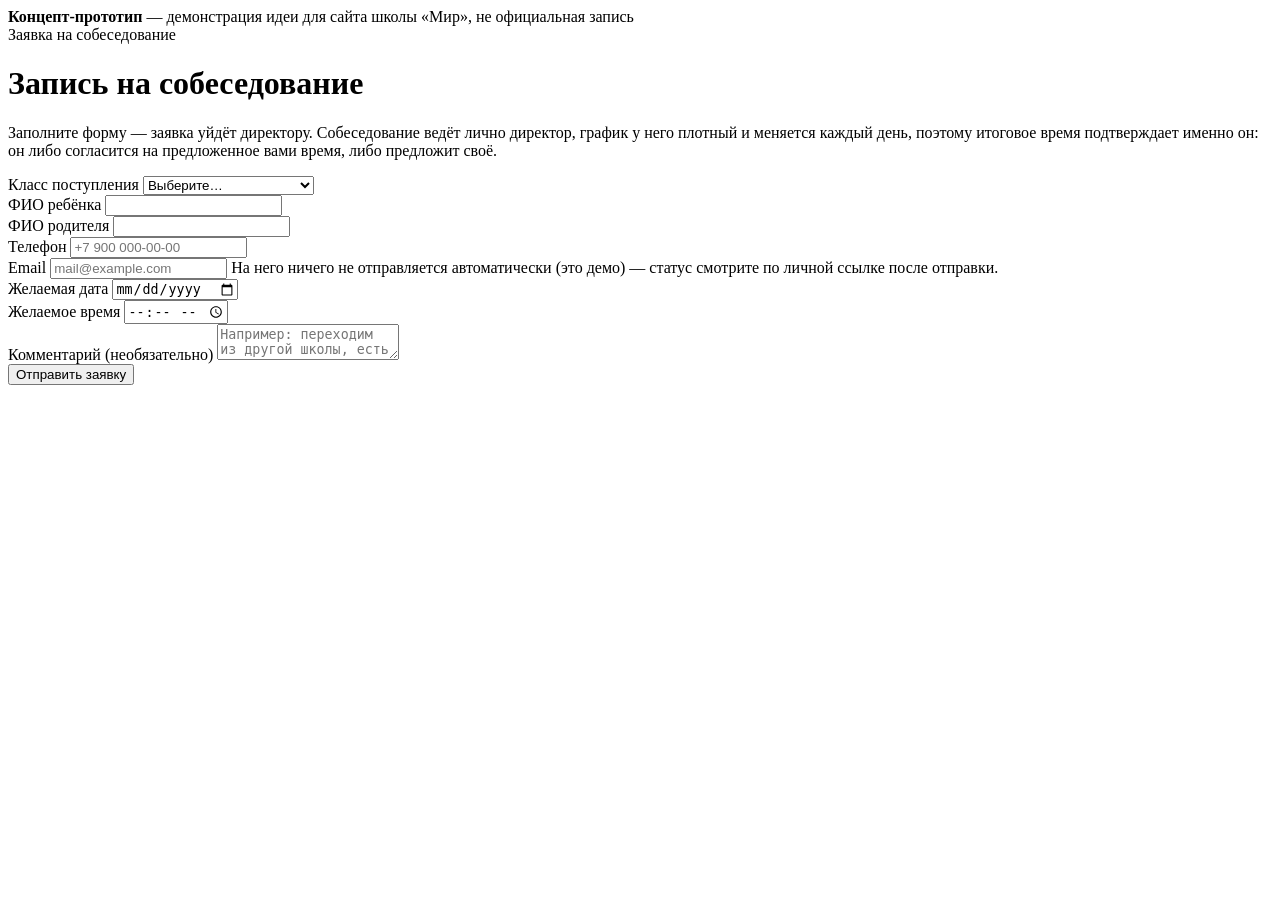
==== public/index.html @ 5cf16bdc "Прототип онлайн-записи на собеседование: Cloudflare Workers + D1 - Форма заявки родителя - Личная ст" ====
<!doctype html>
<html lang="ru">
<head>
<meta charset="utf-8">
<meta name="viewport" content="width=device-width, initial-scale=1">
<title>Запись на собеседование — школа «Мир» (концепт)</title>
<link rel="stylesheet" href="/style.css">
</head>
<body>
<div class="banner">
  <span class="dot"></span>
  <span><strong>Концепт-прототип</strong> — демонстрация идеи для сайта школы «Мир», не официальная запись</span>
</div>

<div class="wrap">
  <span class="eyebrow">Заявка на собеседование</span>
  <h1>Запись на собеседование</h1>
  <p class="lede">
    Заполните форму — заявка уйдёт директору. Собеседование ведёт лично директор,
    график у него плотный и меняется каждый день, поэтому итоговое время подтверждает
    именно он: он либо согласится на предложенное вами время, либо предложит своё.
  </p>

  <form class="card" id="requestForm" novalidate>
    <div class="field">
      <label for="grade">Класс поступления</label>
      <select id="grade" required>
        <option value="">Выберите…</option>
        <option>Дошкольная группа</option>
        <option>Начальная школа (1–4)</option>
        <option>Средняя школа (5–9)</option>
        <option>Старшая школа (10–11)</option>
      </select>
    </div>

    <div class="form-row two-col">
      <div class="field">
        <label for="child_name">ФИО ребёнка</label>
        <input type="text" id="child_name" required autocomplete="off">
      </div>
      <div class="field">
        <label for="parent_name">ФИО родителя</label>
        <input type="text" id="parent_name" required autocomplete="off">
      </div>
    </div>

    <div class="form-row two-col">
      <div class="field">
        <label for="phone">Телефон</label>
        <input type="tel" id="phone" required autocomplete="off" placeholder="+7 900 000-00-00">
      </div>
      <div class="field">
        <label for="email">Email</label>
        <input type="email" id="email" required autocomplete="off" placeholder="mail@example.com">
        <span class="hint">На него ничего не отправляется автоматически (это демо) — статус смотрите по личной ссылке после отправки.</span>
      </div>
    </div>

    <div class="form-row two-col">
      <div class="field">
        <label for="preferred_date">Желаемая дата</label>
        <input type="date" id="preferred_date" required>
      </div>
      <div class="field">
        <label for="preferred_time">Желаемое время</label>
        <input type="time" id="preferred_time" required>
      </div>
    </div>

    <div class="field">
      <label for="comment">Комментарий (необязательно)</label>
      <textarea id="comment" placeholder="Например: переходим из другой школы, есть вопрос по программе"></textarea>
    </div>

    <button type="submit" class="btn btn-primary" id="submitBtn">Отправить заявку</button>
    <span class="error-msg" id="formError"></span>
  </form>

  <div class="card" id="resultCard" style="display:none; margin-top:1.5rem;">
    <h2 style="font-size:1.2rem; margin-bottom:0.75rem;">Заявка отправлена</h2>
    <p style="color:var(--ink-soft); margin-bottom:1rem;">
      Сохраните эту ссылку — по ней можно проверить статус и, если директор предложит другое время,
      подтвердить его. В реальной версии эта ссылка приходила бы на email.
    </p>
    <div class="field">
      <label>Ваша личная ссылка</label>
      <input type="text" id="statusLink" readonly class="mono" style="font-size:0.8rem;">
    </div>
    <a class="btn btn-primary" id="openStatusBtn" href="#">Открыть статус заявки →</a>
  </div>
</div>

<script>
const form = document.getElementById('requestForm');
const submitBtn = document.getElementById('submitBtn');
const formError = document.getElementById('formError');

form.addEventListener('submit', async (e) => {
  e.preventDefault();
  formError.classList.remove('show');

  const payload = {
    grade: document.getElementById('grade').value,
    child_name: document.getElementById('child_name').value.trim(),
    parent_name: document.getElementById('parent_name').value.trim(),
    phone: document.getElementById('phone').value.trim(),
    email: document.getElementById('email').value.trim(),
    preferred_date: document.getElementById('preferred_date').value,
    preferred_time: document.getElementById('preferred_time').value,
    comment: document.getElementById('comment').value.trim(),
  };

  if (!payload.grade || !payload.child_name || !payload.parent_name || !payload.phone ||
      !payload.email || !payload.preferred_date || !payload.preferred_time) {
    formError.textContent = 'Заполните все обязательные поля.';
    formError.classList.add('show');
    return;
  }

  submitBtn.disabled = true;
  submitBtn.textContent = 'Отправляем…';

  try {
    const resp = await fetch('/api/requests', {
      method: 'POST',
      headers: { 'content-type': 'application/json' },
      body: JSON.stringify(payload),
    });
    const data = await resp.json();
    if (!resp.ok) throw new Error(data.error || 'Ошибка отправки');

    const statusUrl = `${location.origin}/status.html?token=${data.status_token}`;
    document.getElementById('statusLink').value = statusUrl;
    document.getElementById('openStatusBtn').href = statusUrl;
    form.style.display = 'none';
    document.getElementById('resultCard').style.display = 'block';
  } catch (err) {
    formError.textContent = err.message;
    formError.classList.add('show');
    submitBtn.disabled = false;
    submitBtn.textContent = 'Отправить заявку';
  }
});
</script>
</body>
</html>
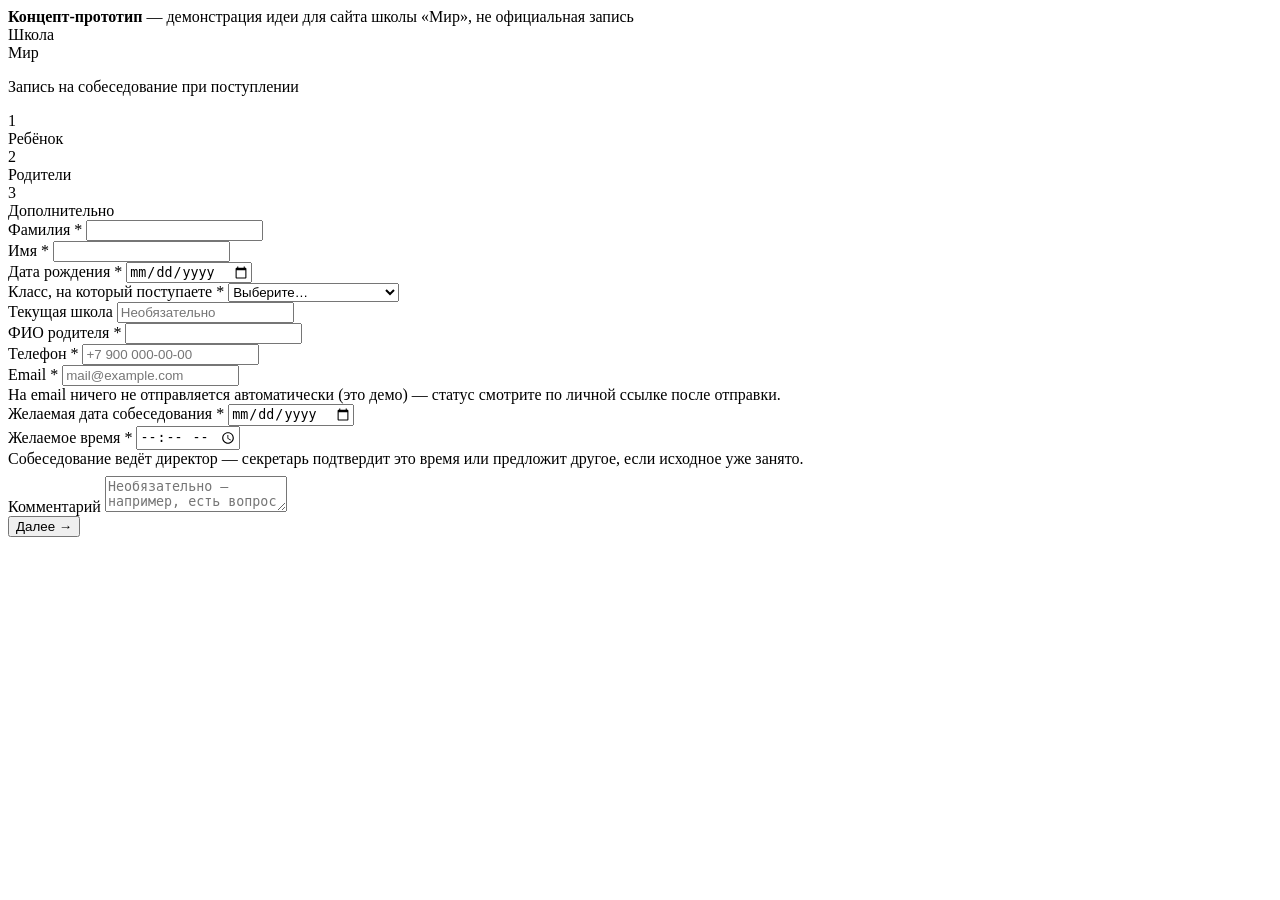
==== commit c2a71cd9: "Переименовать роль директора в секретаря; новый визуал формы - schema.sql: director_sessions -> secr" ====
--- a/public/index.html
+++ b/public/index.html
@@ -12,111 +12,218 @@
   <span><strong>Концепт-прототип</strong> — демонстрация идеи для сайта школы «Мир», не официальная запись</span>
 </div>
 
-<div class="wrap">
-  <span class="eyebrow">Заявка на собеседование</span>
-  <h1>Запись на собеседование</h1>
-  <p class="lede">
-    Заполните форму — заявка уйдёт директору. Собеседование ведёт лично директор,
-    график у него плотный и меняется каждый день, поэтому итоговое время подтверждает
-    именно он: он либо согласится на предложенное вами время, либо предложит своё.
-  </p>
-
-  <form class="card" id="requestForm" novalidate>
-    <div class="field">
-      <label for="grade">Класс поступления</label>
-      <select id="grade" required>
-        <option value="">Выберите…</option>
-        <option>Дошкольная группа</option>
-        <option>Начальная школа (1–4)</option>
-        <option>Средняя школа (5–9)</option>
-        <option>Старшая школа (10–11)</option>
-      </select>
+<div class="wizard-shell">
+  <div class="wizard-frame">
+    <div class="hero-photo" style="background-image:url('/img/school-hero.webp');">
+      <div class="school-name">Школа<br>Мир</div>
+      <p class="school-tagline">Запись на собеседование при поступлении</p>
     </div>
 
-    <div class="form-row two-col">
-      <div class="field">
-        <label for="child_name">ФИО ребёнка</label>
-        <input type="text" id="child_name" required autocomplete="off">
+    <div class="wizard-body">
+      <div class="step-indicator" id="stepIndicator">
+        <div class="step active" data-step="1">
+          <div class="circle">1</div>
+          <div class="label">Ребёнок</div>
+        </div>
+        <div class="connector" data-connector="1"></div>
+        <div class="step" data-step="2">
+          <div class="circle">2</div>
+          <div class="label">Родители</div>
+        </div>
+        <div class="connector" data-connector="2"></div>
+        <div class="step" data-step="3">
+          <div class="circle">3</div>
+          <div class="label">Дополнительно</div>
+        </div>
       </div>
-      <div class="field">
-        <label for="parent_name">ФИО родителя</label>
-        <input type="text" id="parent_name" required autocomplete="off">
+
+      <form id="requestForm" novalidate>
+        <!-- Шаг 1: Ребёнок -->
+        <div class="wizard-step active" data-step-panel="1">
+          <div class="form-row two-col">
+            <div class="field wizard-field">
+              <label for="last_name">Фамилия <span class="required-mark">*</span></label>
+              <input type="text" id="last_name" autocomplete="off">
+            </div>
+            <div class="field wizard-field">
+              <label for="first_name">Имя <span class="required-mark">*</span></label>
+              <input type="text" id="first_name" autocomplete="off">
+            </div>
+          </div>
+          <div class="field wizard-field">
+            <label for="birth_date">Дата рождения <span class="required-mark">*</span></label>
+            <input type="date" id="birth_date">
+          </div>
+          <div class="field wizard-field">
+            <label for="grade">Класс, на который поступаете <span class="required-mark">*</span></label>
+            <select id="grade">
+              <option value="">Выберите…</option>
+              <option>Дошкольная группа</option>
+              <option>Начальная школа (1–4)</option>
+              <option>Средняя школа (5–9)</option>
+              <option>Старшая школа (10–11)</option>
+            </select>
+          </div>
+          <div class="field wizard-field">
+            <label for="current_school">Текущая школа</label>
+            <input type="text" id="current_school" autocomplete="off" placeholder="Необязательно">
+          </div>
+        </div>
+
+        <!-- Шаг 2: Родители -->
+        <div class="wizard-step" data-step-panel="2">
+          <div class="field wizard-field">
+            <label for="parent_name">ФИО родителя <span class="required-mark">*</span></label>
+            <input type="text" id="parent_name" autocomplete="off">
+          </div>
+          <div class="form-row two-col">
+            <div class="field wizard-field">
+              <label for="phone">Телефон <span class="required-mark">*</span></label>
+              <input type="tel" id="phone" autocomplete="off" placeholder="+7 900 000-00-00">
+            </div>
+            <div class="field wizard-field">
+              <label for="email">Email <span class="required-mark">*</span></label>
+              <input type="email" id="email" autocomplete="off" placeholder="mail@example.com">
+            </div>
+          </div>
+          <span class="hint">На email ничего не отправляется автоматически (это демо) — статус смотрите по личной ссылке после отправки.</span>
+        </div>
+
+        <!-- Шаг 3: Дополнительно -->
+        <div class="wizard-step" data-step-panel="3">
+          <div class="form-row two-col">
+            <div class="field wizard-field">
+              <label for="preferred_date">Желаемая дата собеседования <span class="required-mark">*</span></label>
+              <input type="date" id="preferred_date">
+            </div>
+            <div class="field wizard-field">
+              <label for="preferred_time">Желаемое время <span class="required-mark">*</span></label>
+              <input type="time" id="preferred_time">
+            </div>
+          </div>
+          <span class="hint">Собеседование ведёт директор — секретарь подтвердит это время или предложит другое, если исходное уже занято.</span>
+          <div class="field wizard-field" style="margin-top:0.5rem;">
+            <label for="comment">Комментарий</label>
+            <textarea id="comment" placeholder="Необязательно — например, есть вопрос по программе"></textarea>
+          </div>
+        </div>
+
+        <div class="wizard-nav">
+          <button type="button" class="btn btn-secondary" id="backBtn" style="display:none;">← Назад</button>
+          <span class="spacer"></span>
+          <span class="error-msg" id="formError"></span>
+          <button type="button" class="btn btn-primary" id="nextBtn">Далее →</button>
+          <button type="submit" class="btn btn-primary" id="submitBtn" style="display:none;">Отправить заявку</button>
+        </div>
+      </form>
+
+      <div id="resultBlock" style="display:none;">
+        <h2 style="font-size:1.2rem; margin-bottom:0.75rem;">Заявка отправлена</h2>
+        <p style="color:var(--ink-soft); margin-bottom:1rem; font-size:0.9375rem;">
+          Сохраните эту ссылку — по ней можно проверить статус и подтвердить время,
+          если секретарь предложит другое. В реальной версии ссылка приходила бы на email.
+        </p>
+        <div class="field">
+          <label>Ваша личная ссылка</label>
+          <input type="text" id="statusLink" readonly class="mono" style="font-size:0.8rem;">
+        </div>
+        <a class="btn btn-primary" id="openStatusBtn" href="#">Открыть статус заявки →</a>
       </div>
     </div>
-
-    <div class="form-row two-col">
-      <div class="field">
-        <label for="phone">Телефон</label>
-        <input type="tel" id="phone" required autocomplete="off" placeholder="+7 900 000-00-00">
-      </div>
-      <div class="field">
-        <label for="email">Email</label>
-        <input type="email" id="email" required autocomplete="off" placeholder="mail@example.com">
-        <span class="hint">На него ничего не отправляется автоматически (это демо) — статус смотрите по личной ссылке после отправки.</span>
-      </div>
-    </div>
-
-    <div class="form-row two-col">
-      <div class="field">
-        <label for="preferred_date">Желаемая дата</label>
-        <input type="date" id="preferred_date" required>
-      </div>
-      <div class="field">
-        <label for="preferred_time">Желаемое время</label>
-        <input type="time" id="preferred_time" required>
-      </div>
-    </div>
-
-    <div class="field">
-      <label for="comment">Комментарий (необязательно)</label>
-      <textarea id="comment" placeholder="Например: переходим из другой школы, есть вопрос по программе"></textarea>
-    </div>
-
-    <button type="submit" class="btn btn-primary" id="submitBtn">Отправить заявку</button>
-    <span class="error-msg" id="formError"></span>
-  </form>
-
-  <div class="card" id="resultCard" style="display:none; margin-top:1.5rem;">
-    <h2 style="font-size:1.2rem; margin-bottom:0.75rem;">Заявка отправлена</h2>
-    <p style="color:var(--ink-soft); margin-bottom:1rem;">
-      Сохраните эту ссылку — по ней можно проверить статус и, если директор предложит другое время,
-      подтвердить его. В реальной версии эта ссылка приходила бы на email.
-    </p>
-    <div class="field">
-      <label>Ваша личная ссылка</label>
-      <input type="text" id="statusLink" readonly class="mono" style="font-size:0.8rem;">
-    </div>
-    <a class="btn btn-primary" id="openStatusBtn" href="#">Открыть статус заявки →</a>
   </div>
 </div>
 
 <script>
-const form = document.getElementById('requestForm');
-const submitBtn = document.getElementById('submitBtn');
-const formError = document.getElementById('formError');
-
+const el = (id) => document.getElementById(id);
+let currentStep = 1;
+const TOTAL_STEPS = 3;
+
+function updateIndicator() {
+  document.querySelectorAll('.step-indicator .step').forEach((stepEl) => {
+    const n = Number(stepEl.dataset.step);
+    stepEl.classList.toggle('active', n === currentStep);
+    stepEl.classList.toggle('done', n < currentStep);
+  });
+  document.querySelectorAll('.step-indicator .connector').forEach((c) => {
+    c.classList.toggle('done', Number(c.dataset.connector) < currentStep);
+  });
+  document.querySelectorAll('.wizard-step').forEach((p) => {
+    p.classList.toggle('active', Number(p.dataset.stepPanel) === currentStep);
+  });
+  el('backBtn').style.display = currentStep > 1 ? 'inline-flex' : 'none';
+  el('nextBtn').style.display = currentStep < TOTAL_STEPS ? 'inline-flex' : 'none';
+  el('submitBtn').style.display = currentStep === TOTAL_STEPS ? 'inline-flex' : 'none';
+  el('formError').classList.remove('show');
+}
+
+function validateStep(step) {
+  if (step === 1) {
+    if (!el('last_name').value.trim() || !el('first_name').value.trim() || !el('birth_date').value || !el('grade').value) {
+      return 'Заполните фамилию, имя, дату рождения и класс.';
+    }
+  }
+  if (step === 2) {
+    if (!el('parent_name').value.trim() || !el('phone').value.trim() || !el('email').value.trim()) {
+      return 'Заполните ФИО родителя, телефон и email.';
+    }
+  }
+  if (step === 3) {
+    if (!el('preferred_date').value || !el('preferred_time').value) {
+      return 'Укажите желаемые дату и время.';
+    }
+  }
+  return null;
+}
+
+el('nextBtn').addEventListener('click', () => {
+  const error = validateStep(currentStep);
+  if (error) {
+    el('formError').textContent = error;
+    el('formError').classList.add('show');
+    return;
+  }
+  currentStep = Math.min(TOTAL_STEPS, currentStep + 1);
+  updateIndicator();
+});
+
+el('backBtn').addEventListener('click', () => {
+  currentStep = Math.max(1, currentStep - 1);
+  updateIndicator();
+});
+
+document.querySelectorAll('.step-indicator .step').forEach((stepEl) => {
+  stepEl.addEventListener('click', () => {
+    const target = Number(stepEl.dataset.step);
+    if (target < currentStep) { currentStep = target; updateIndicator(); }
+  });
+  stepEl.style.cursor = 'pointer';
+});
+
+const form = el('requestForm');
 form.addEventListener('submit', async (e) => {
   e.preventDefault();
-  formError.classList.remove('show');
+  const error = validateStep(3);
+  if (error) {
+    el('formError').textContent = error;
+    el('formError').classList.add('show');
+    return;
+  }
 
   const payload = {
-    grade: document.getElementById('grade').value,
-    child_name: document.getElementById('child_name').value.trim(),
-    parent_name: document.getElementById('parent_name').value.trim(),
-    phone: document.getElementById('phone').value.trim(),
-    email: document.getElementById('email').value.trim(),
-    preferred_date: document.getElementById('preferred_date').value,
-    preferred_time: document.getElementById('preferred_time').value,
-    comment: document.getElementById('comment').value.trim(),
+    child_last_name: el('last_name').value.trim(),
+    child_first_name: el('first_name').value.trim(),
+    birth_date: el('birth_date').value,
+    grade: el('grade').value,
+    current_school: el('current_school').value.trim(),
+    parent_name: el('parent_name').value.trim(),
+    phone: el('phone').value.trim(),
+    email: el('email').value.trim(),
+    preferred_date: el('preferred_date').value,
+    preferred_time: el('preferred_time').value,
+    comment: el('comment').value.trim(),
   };
 
-  if (!payload.grade || !payload.child_name || !payload.parent_name || !payload.phone ||
-      !payload.email || !payload.preferred_date || !payload.preferred_time) {
-    formError.textContent = 'Заполните все обязательные поля.';
-    formError.classList.add('show');
-    return;
-  }
-
+  const submitBtn = el('submitBtn');
   submitBtn.disabled = true;
   submitBtn.textContent = 'Отправляем…';
 
@@ -130,17 +237,20 @@
     if (!resp.ok) throw new Error(data.error || 'Ошибка отправки');
 
     const statusUrl = `${location.origin}/status.html?token=${data.status_token}`;
-    document.getElementById('statusLink').value = statusUrl;
-    document.getElementById('openStatusBtn').href = statusUrl;
+    el('statusLink').value = statusUrl;
+    el('openStatusBtn').href = statusUrl;
     form.style.display = 'none';
-    document.getElementById('resultCard').style.display = 'block';
+    el('stepIndicator').style.display = 'none';
+    el('resultBlock').style.display = 'block';
   } catch (err) {
-    formError.textContent = err.message;
-    formError.classList.add('show');
+    el('formError').textContent = err.message;
+    el('formError').classList.add('show');
     submitBtn.disabled = false;
     submitBtn.textContent = 'Отправить заявку';
   }
 });
+
+updateIndicator();
 </script>
 </body>
 </html>
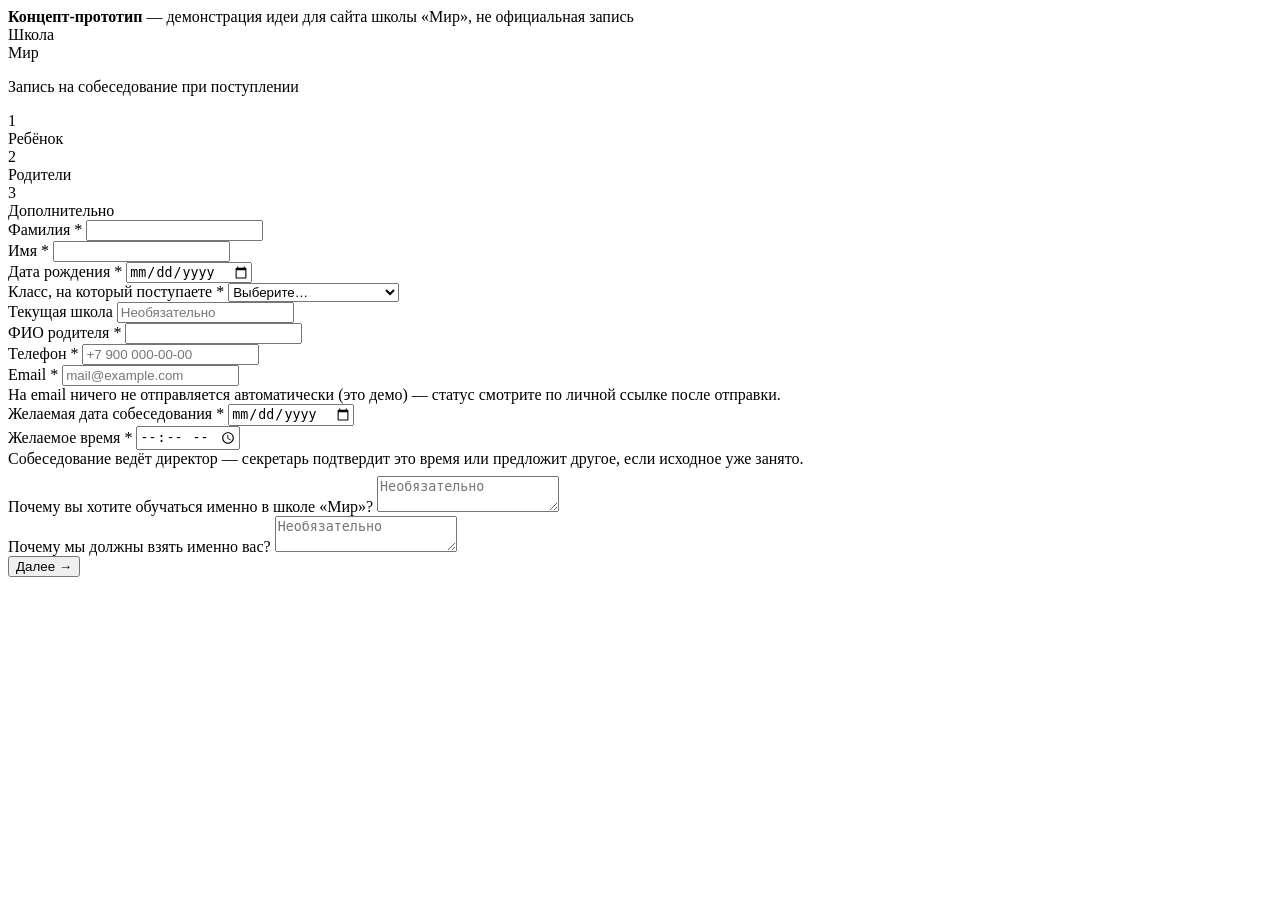
==== commit 0a1fa949: "Заменить поле 'Комментарий' на два вопроса анкеты - comment -> why_school ('Почему вы хотите обучать" ====
--- a/public/index.html
+++ b/public/index.html
@@ -103,8 +103,12 @@
           </div>
           <span class="hint">Собеседование ведёт директор — секретарь подтвердит это время или предложит другое, если исходное уже занято.</span>
           <div class="field wizard-field" style="margin-top:0.5rem;">
-            <label for="comment">Комментарий</label>
-            <textarea id="comment" placeholder="Необязательно — например, есть вопрос по программе"></textarea>
+            <label for="why_school">Почему вы хотите обучаться именно в школе «Мир»?</label>
+            <textarea id="why_school" placeholder="Необязательно"></textarea>
+          </div>
+          <div class="field wizard-field">
+            <label for="why_you">Почему мы должны взять именно вас?</label>
+            <textarea id="why_you" placeholder="Необязательно"></textarea>
           </div>
         </div>
 
@@ -220,7 +224,8 @@
     email: el('email').value.trim(),
     preferred_date: el('preferred_date').value,
     preferred_time: el('preferred_time').value,
-    comment: el('comment').value.trim(),
+    why_school: el('why_school').value.trim(),
+    why_you: el('why_you').value.trim(),
   };
 
   const submitBtn = el('submitBtn');
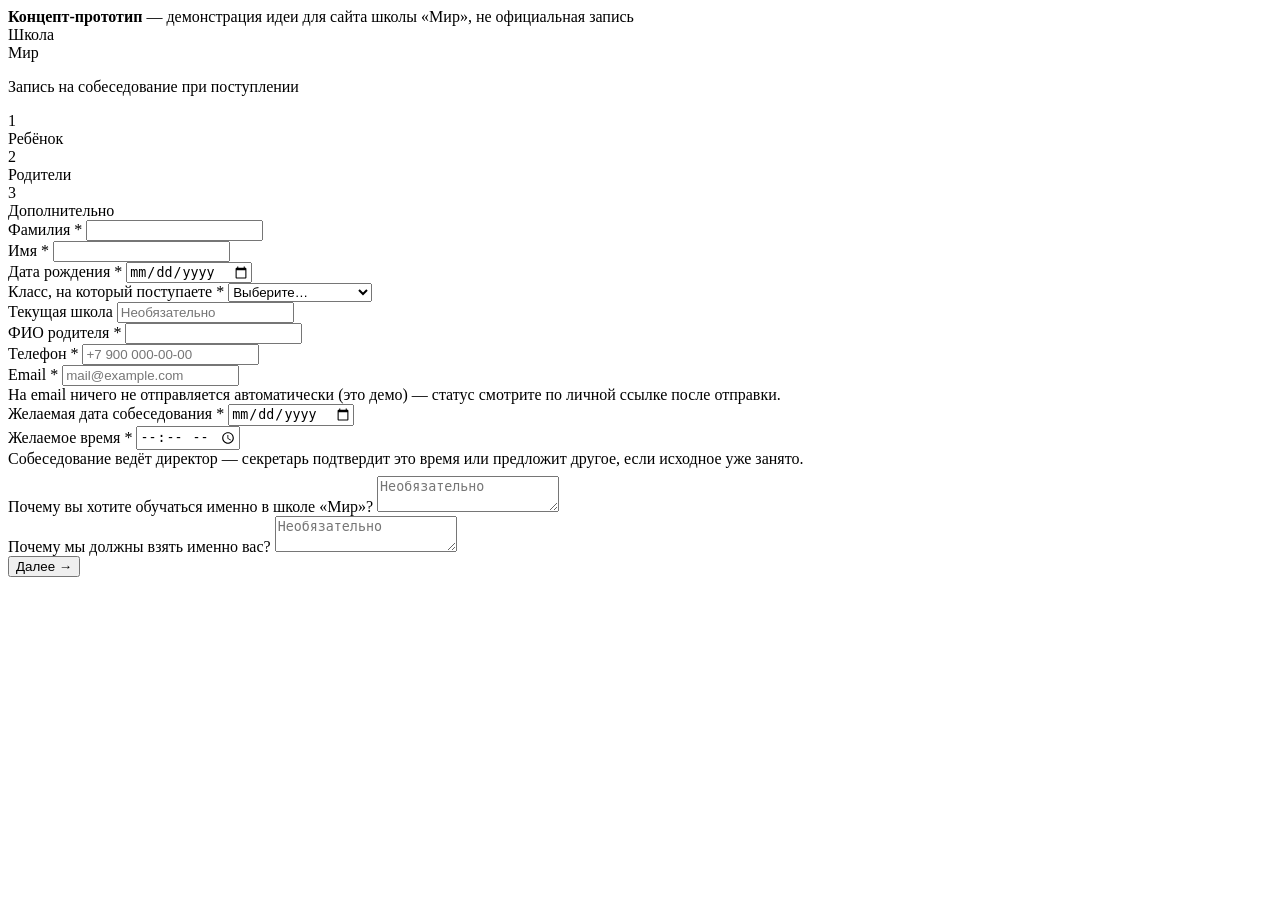
==== commit 6984150e: "Класс поступления: выбор конкретного класса 1-11 вместо диапазонов Co-Authored-By: Claude Sonnet 5 <" ====
--- a/public/index.html
+++ b/public/index.html
@@ -59,9 +59,17 @@
             <select id="grade">
               <option value="">Выберите…</option>
               <option>Дошкольная группа</option>
-              <option>Начальная школа (1–4)</option>
-              <option>Средняя школа (5–9)</option>
-              <option>Старшая школа (10–11)</option>
+              <option>1 класс</option>
+              <option>2 класс</option>
+              <option>3 класс</option>
+              <option>4 класс</option>
+              <option>5 класс</option>
+              <option>6 класс</option>
+              <option>7 класс</option>
+              <option>8 класс</option>
+              <option>9 класс</option>
+              <option>10 класс</option>
+              <option>11 класс</option>
             </select>
           </div>
           <div class="field wizard-field">
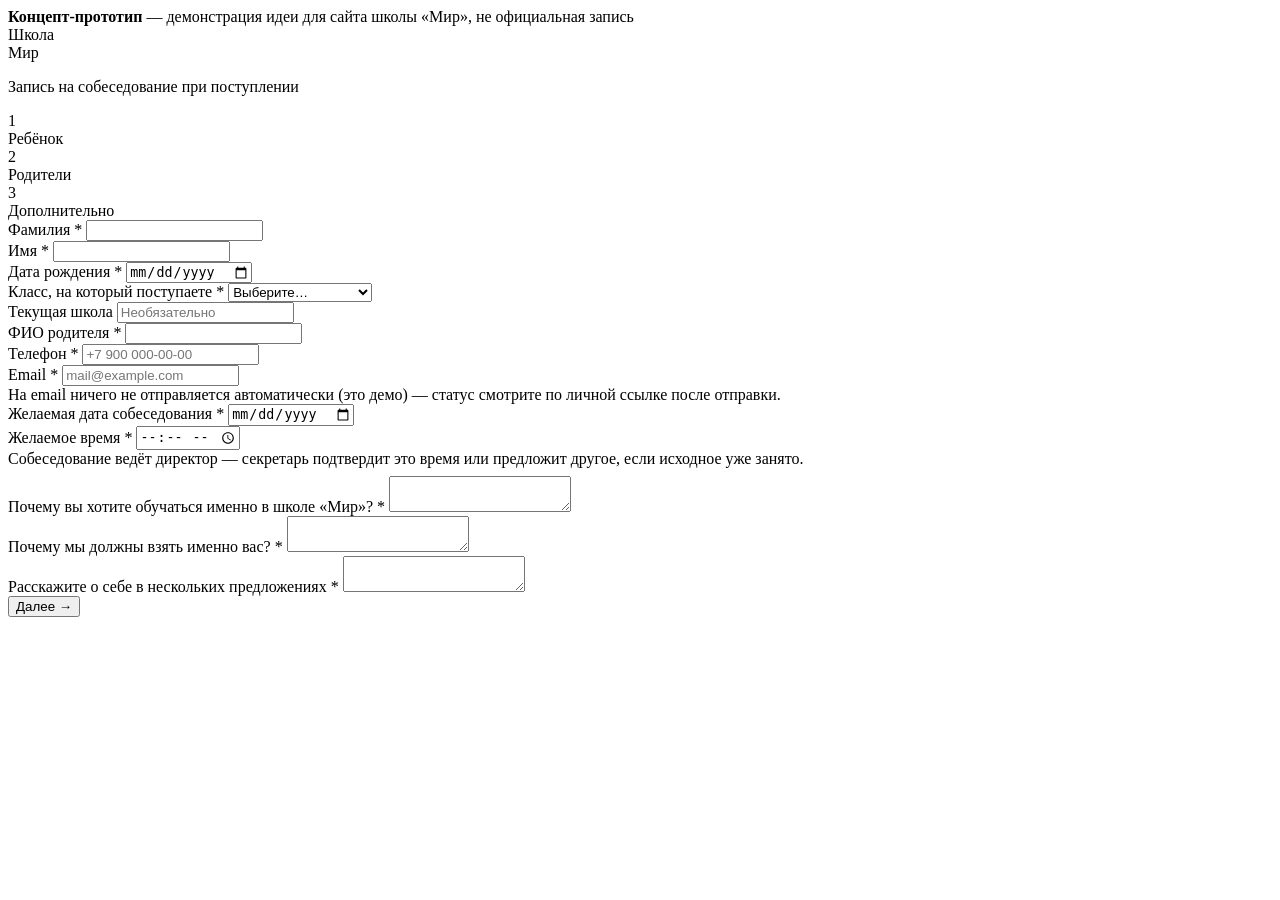
==== commit 318060dd: "Сделать вопросы анкеты обязательными, добавить третий вопрос - why_school, why_you теперь обязательн" ====
--- a/public/index.html
+++ b/public/index.html
@@ -111,12 +111,16 @@
           </div>
           <span class="hint">Собеседование ведёт директор — секретарь подтвердит это время или предложит другое, если исходное уже занято.</span>
           <div class="field wizard-field" style="margin-top:0.5rem;">
-            <label for="why_school">Почему вы хотите обучаться именно в школе «Мир»?</label>
-            <textarea id="why_school" placeholder="Необязательно"></textarea>
-          </div>
-          <div class="field wizard-field">
-            <label for="why_you">Почему мы должны взять именно вас?</label>
-            <textarea id="why_you" placeholder="Необязательно"></textarea>
+            <label for="why_school">Почему вы хотите обучаться именно в школе «Мир»? <span class="required-mark">*</span></label>
+            <textarea id="why_school"></textarea>
+          </div>
+          <div class="field wizard-field">
+            <label for="why_you">Почему мы должны взять именно вас? <span class="required-mark">*</span></label>
+            <textarea id="why_you"></textarea>
+          </div>
+          <div class="field wizard-field">
+            <label for="about_you">Расскажите о себе в нескольких предложениях <span class="required-mark">*</span></label>
+            <textarea id="about_you"></textarea>
           </div>
         </div>
 
@@ -182,6 +186,9 @@
   if (step === 3) {
     if (!el('preferred_date').value || !el('preferred_time').value) {
       return 'Укажите желаемые дату и время.';
+    }
+    if (!el('why_school').value.trim() || !el('why_you').value.trim() || !el('about_you').value.trim()) {
+      return 'Ответьте на все три вопроса анкеты.';
     }
   }
   return null;
@@ -234,6 +241,7 @@
     preferred_time: el('preferred_time').value,
     why_school: el('why_school').value.trim(),
     why_you: el('why_you').value.trim(),
+    about_you: el('about_you').value.trim(),
   };
 
   const submitBtn = el('submitBtn');
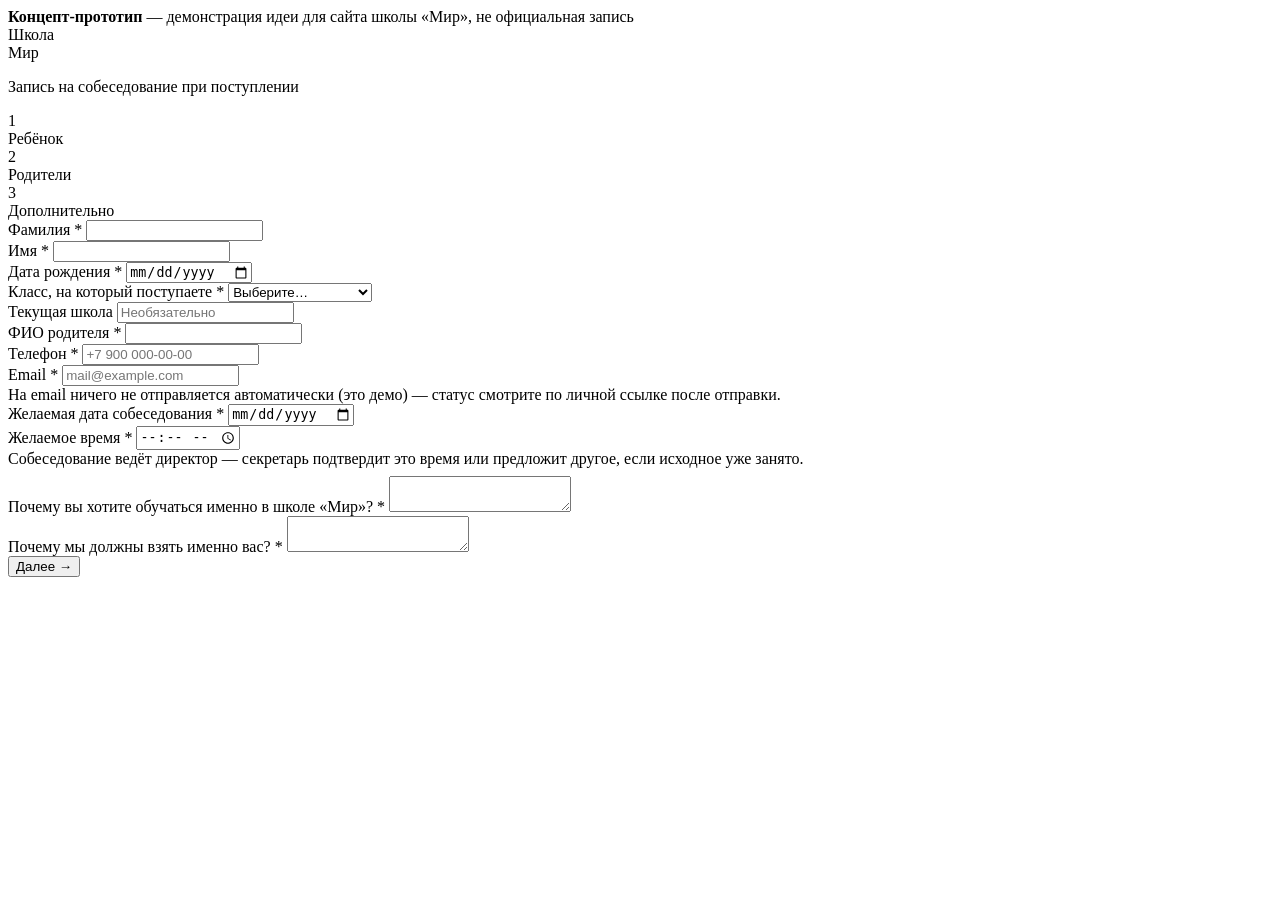
==== commit 71659ea5: "Убрать третий вопрос анкеты (about_you) Оставлены только два обязательных вопроса: 'Почему вы хотите" ====
--- a/public/index.html
+++ b/public/index.html
@@ -118,10 +118,6 @@
             <label for="why_you">Почему мы должны взять именно вас? <span class="required-mark">*</span></label>
             <textarea id="why_you"></textarea>
           </div>
-          <div class="field wizard-field">
-            <label for="about_you">Расскажите о себе в нескольких предложениях <span class="required-mark">*</span></label>
-            <textarea id="about_you"></textarea>
-          </div>
         </div>
 
         <div class="wizard-nav">
@@ -187,8 +183,8 @@
     if (!el('preferred_date').value || !el('preferred_time').value) {
       return 'Укажите желаемые дату и время.';
     }
-    if (!el('why_school').value.trim() || !el('why_you').value.trim() || !el('about_you').value.trim()) {
-      return 'Ответьте на все три вопроса анкеты.';
+    if (!el('why_school').value.trim() || !el('why_you').value.trim()) {
+      return 'Ответьте на оба вопроса анкеты.';
     }
   }
   return null;
@@ -241,7 +237,6 @@
     preferred_time: el('preferred_time').value,
     why_school: el('why_school').value.trim(),
     why_you: el('why_you').value.trim(),
-    about_you: el('about_you').value.trim(),
   };
 
   const submitBtn = el('submitBtn');
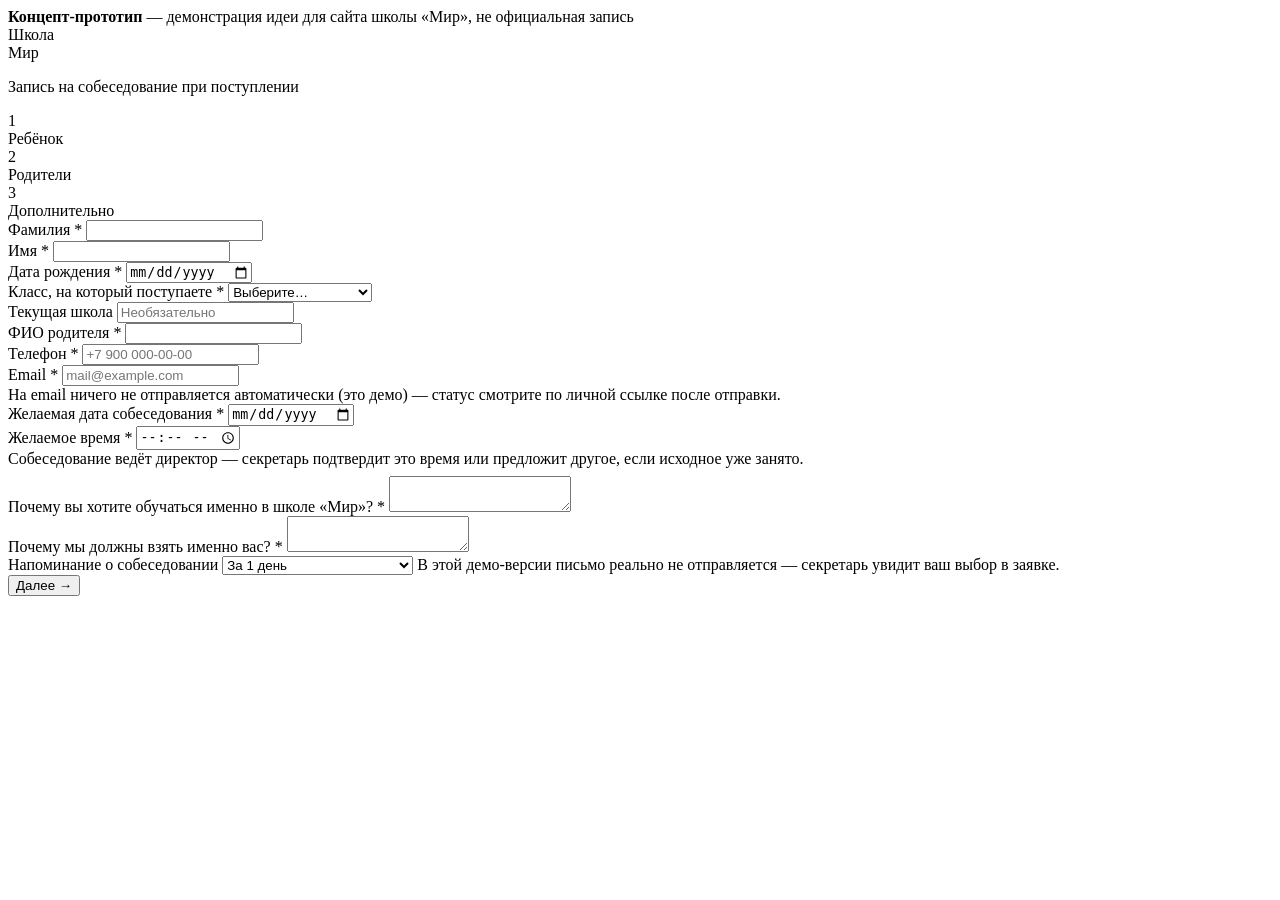
==== commit 2d89a66e: "Добавить выбор напоминания о собеседовании вместо третьего вопроса - reminder_offset: '1_hour' / '3_" ====
--- a/public/index.html
+++ b/public/index.html
@@ -118,6 +118,16 @@
             <label for="why_you">Почему мы должны взять именно вас? <span class="required-mark">*</span></label>
             <textarea id="why_you"></textarea>
           </div>
+          <div class="field wizard-field">
+            <label for="reminder_offset">Напоминание о собеседовании</label>
+            <select id="reminder_offset">
+              <option value="1_hour">За 1 час до собеседования</option>
+              <option value="3_hours">За 3 часа</option>
+              <option value="1_day" selected>За 1 день</option>
+              <option value="3_days">За 3 дня</option>
+            </select>
+            <span class="hint">В этой демо-версии письмо реально не отправляется — секретарь увидит ваш выбор в заявке.</span>
+          </div>
         </div>
 
         <div class="wizard-nav">
@@ -237,6 +247,7 @@
     preferred_time: el('preferred_time').value,
     why_school: el('why_school').value.trim(),
     why_you: el('why_you').value.trim(),
+    reminder_offset: el('reminder_offset').value,
   };
 
   const submitBtn = el('submitBtn');
